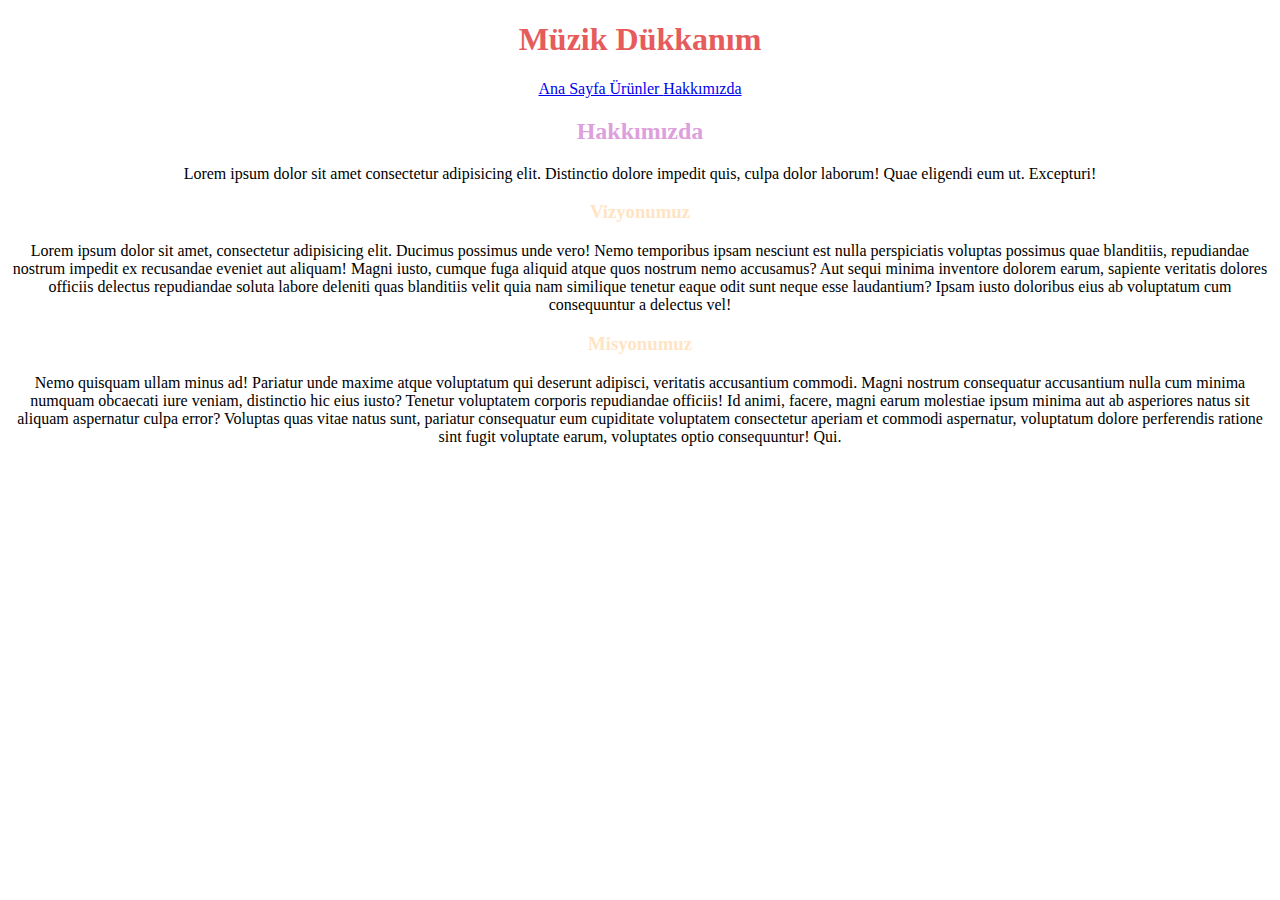
==== aboutUs.html @ 96beb973 "css frontend patikası 1.ödev" ====
<!DOCTYPE html>
<html lang="en">
<head>
    <meta charset="UTF-8">
    <meta http-equiv="X-UA-Compatible" content="IE=edge">
    <meta name="viewport" content="width=device-width, initial-scale=1.0">
    <link rel="stylesheet" href="style.css">
    <title>Hakkımızda</title>
</head>
<body>
    <header class="center-header">
        <h1>Müzik Dükkanım</h1>
        <a href="index.html"> Ana Sayfa </a>
        <a href="products.html"> Ürünler </a>
        <a href="aboutUs.html"> Hakkımızda </a>
    </header>
    <article >
        <h2>Hakkımızda</h2>
        <p>Lorem ipsum dolor sit amet consectetur adipisicing elit. Distinctio dolore impedit quis, culpa dolor laborum! Quae eligendi eum ut. Excepturi!</p>
        <h3>Vizyonumuz</h3>
        <p>Lorem ipsum dolor sit amet, consectetur adipisicing elit. Ducimus possimus unde vero! Nemo temporibus ipsam nesciunt est nulla perspiciatis voluptas possimus quae blanditiis, repudiandae nostrum impedit ex recusandae eveniet aut aliquam! Magni iusto, cumque fuga aliquid atque quos nostrum nemo accusamus? Aut sequi minima inventore dolorem earum, sapiente veritatis dolores officiis delectus repudiandae soluta labore deleniti quas blanditiis velit quia nam similique tenetur eaque odit sunt neque esse laudantium? Ipsam iusto doloribus eius ab voluptatum cum consequuntur a delectus vel!</p>
        <h3>Misyonumuz</h3>
        <p>Nemo quisquam ullam minus ad! Pariatur unde maxime atque voluptatum qui deserunt adipisci, veritatis accusantium commodi. Magni nostrum consequatur accusantium nulla cum minima numquam obcaecati iure veniam, distinctio hic eius iusto? Tenetur voluptatem corporis repudiandae officiis! Id animi, facere, magni earum molestiae ipsum minima aut ab asperiores natus sit aliquam aspernatur culpa error? Voluptas quas vitae natus sunt, pariatur consequatur eum cupiditate voluptatem consectetur aperiam et commodi aspernatur, voluptatum dolore perferendis ratione sint fugit voluptate earum, voluptates optio consequuntur! Qui.</p>

    </article>
</body>
</html>
---- style.css ----
h1 {
    color: rgb(230, 91, 91);
    text-align: center;
}

h2 {
    color: plum;
    text-align: center;
}

h3 {
    color: bisque;
    text-align: center;
}

p {
    text-align: center;
}

.center-header{
    text-align: center;
}

div.container {
    text-align: center;
  }
  
ul.myUL {
    display: inline-block;
    text-align: left;
 

  }

article.container{
    text-align: center;
}

.center
{
 text-align: center;
 list-style-position: inside;
}
ol.center li
{
 text-align: left;
 margin-left: 40%;
}
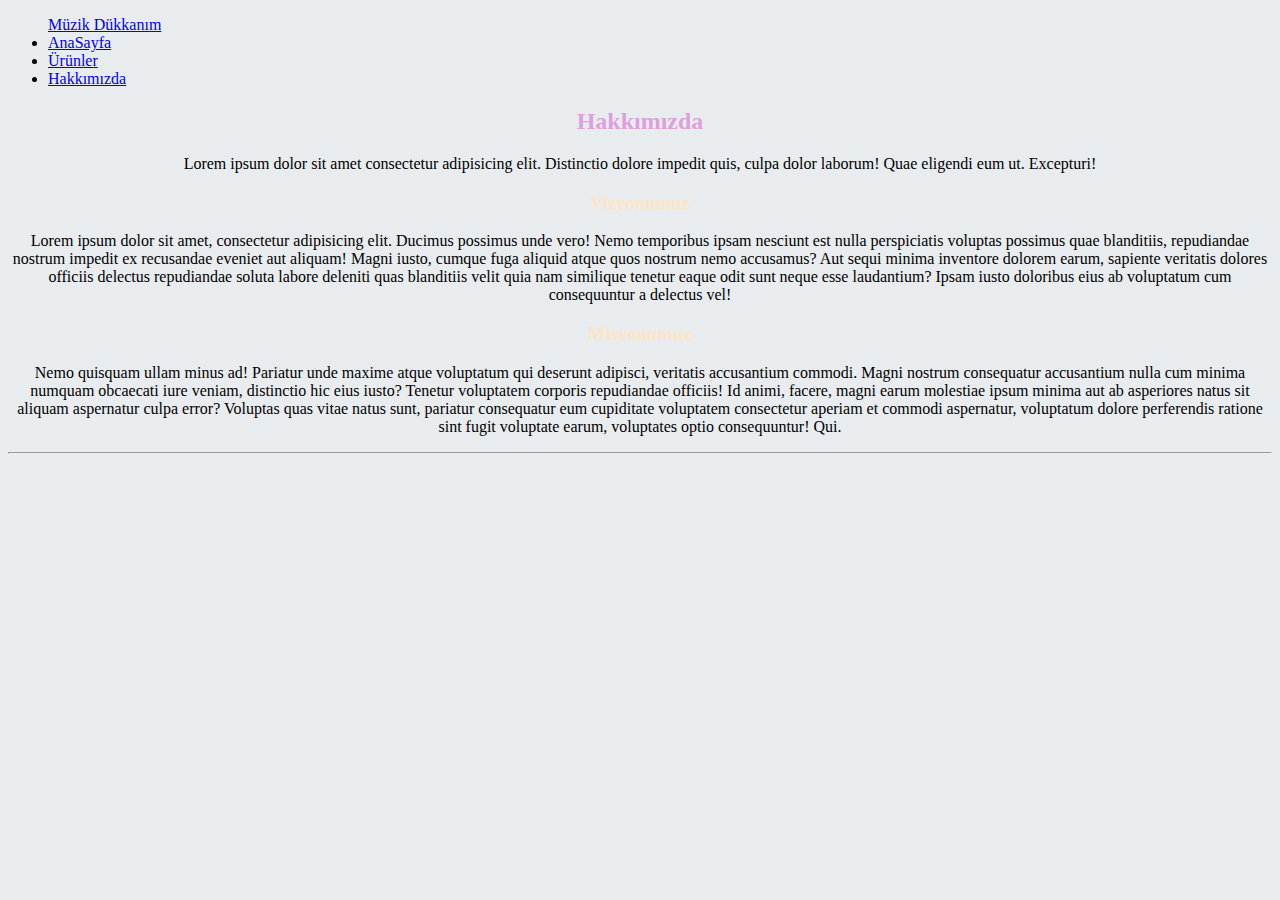
==== commit e4c460ef: "bootsrap homework" ====
--- a/aboutUs.html
+++ b/aboutUs.html
@@ -3,25 +3,49 @@
 <head>
     <meta charset="UTF-8">
     <meta http-equiv="X-UA-Compatible" content="IE=edge">
-    <meta name="viewport" content="width=device-width, initial-scale=1.0">
+    <meta name="viewport" content="width=device-width, initial-scale=1.0 shrink-to-fit=no">
     <link rel="stylesheet" href="style.css">
+    <link rel="stylesheet" href="https://cdn.jsdelivr.net/npm/bootstrap@4.5.3/dist/css/bootstrap.min.css" integrity="sha384-TX8t27EcRE3e/ihU7zmQxVncDAy5uIKz4rEkgIXeMed4M0jlfIDPvg6uqKI2xXr2" crossorigin="anonymous">
+
     <title>Hakkımızda</title>
 </head>
-<body>
-    <header class="center-header">
-        <h1>Müzik Dükkanım</h1>
-        <a href="index.html"> Ana Sayfa </a>
-        <a href="products.html"> Ürünler </a>
-        <a href="aboutUs.html"> Hakkımızda </a>
-    </header>
-    <article >
-        <h2>Hakkımızda</h2>
-        <p>Lorem ipsum dolor sit amet consectetur adipisicing elit. Distinctio dolore impedit quis, culpa dolor laborum! Quae eligendi eum ut. Excepturi!</p>
-        <h3>Vizyonumuz</h3>
-        <p>Lorem ipsum dolor sit amet, consectetur adipisicing elit. Ducimus possimus unde vero! Nemo temporibus ipsam nesciunt est nulla perspiciatis voluptas possimus quae blanditiis, repudiandae nostrum impedit ex recusandae eveniet aut aliquam! Magni iusto, cumque fuga aliquid atque quos nostrum nemo accusamus? Aut sequi minima inventore dolorem earum, sapiente veritatis dolores officiis delectus repudiandae soluta labore deleniti quas blanditiis velit quia nam similique tenetur eaque odit sunt neque esse laudantium? Ipsam iusto doloribus eius ab voluptatum cum consequuntur a delectus vel!</p>
-        <h3>Misyonumuz</h3>
-        <p>Nemo quisquam ullam minus ad! Pariatur unde maxime atque voluptatum qui deserunt adipisci, veritatis accusantium commodi. Magni nostrum consequatur accusantium nulla cum minima numquam obcaecati iure veniam, distinctio hic eius iusto? Tenetur voluptatem corporis repudiandae officiis! Id animi, facere, magni earum molestiae ipsum minima aut ab asperiores natus sit aliquam aspernatur culpa error? Voluptas quas vitae natus sunt, pariatur consequatur eum cupiditate voluptatem consectetur aperiam et commodi aspernatur, voluptatum dolore perferendis ratione sint fugit voluptate earum, voluptates optio consequuntur! Qui.</p>
+<body style="background-color: #E9ECEF;">
+    <nav class="navbar navbar-expand-sm navbar-dark bg-dark">
+        <ul class="navbar-nav me-auto order-0 ">
+            <a class="navbar-brand text-danger" href="index.html">Müzik Dükkanım</a>
+          <li class="nav-item">
+            <a class="nav-link active" aria-current="page" href="index.html">AnaSayfa</a>
+          </li>
+          <li class="nav-item">
+            <a class="nav-link" href="products.html">Ürünler</a>
+          </li>
+          <li class="nav-item">
+            <a class="nav-link" href="aboutUs.html">Hakkımızda</a>
+          </li>
+        </ul>
+  </nav>
 
-    </article>
+    <div class="container ">
+   
+        <div class="content mt-5">
+            <div class="border-light ">
+
+                <h2>Hakkımızda</h2>
+                <p>Lorem ipsum dolor sit amet consectetur adipisicing elit. Distinctio dolore impedit quis, culpa dolor laborum! Quae eligendi eum ut. Excepturi!</p>
+                <h3>Vizyonumuz</h3>
+                <p>Lorem ipsum dolor sit amet, consectetur adipisicing elit. Ducimus possimus unde vero! Nemo temporibus ipsam nesciunt est nulla perspiciatis voluptas possimus quae blanditiis, repudiandae nostrum impedit ex recusandae eveniet aut aliquam! Magni iusto, cumque fuga aliquid atque quos nostrum nemo accusamus? Aut sequi minima inventore dolorem earum, sapiente veritatis dolores officiis delectus repudiandae soluta labore deleniti quas blanditiis velit quia nam similique tenetur eaque odit sunt neque esse laudantium? Ipsam iusto doloribus eius ab voluptatum cum consequuntur a delectus vel!</p>
+                <h3>Misyonumuz</h3>
+                <p>Nemo quisquam ullam minus ad! Pariatur unde maxime atque voluptatum qui deserunt adipisci, veritatis accusantium commodi. Magni nostrum consequatur accusantium nulla cum minima numquam obcaecati iure veniam, distinctio hic eius iusto? Tenetur voluptatem corporis repudiandae officiis! Id animi, facere, magni earum molestiae ipsum minima aut ab asperiores natus sit aliquam aspernatur culpa error? Voluptas quas vitae natus sunt, pariatur consequatur eum cupiditate voluptatem consectetur aperiam et commodi aspernatur, voluptatum dolore perferendis ratione sint fugit voluptate earum, voluptates optio consequuntur! Qui.</p>
+                <hr>
+            </div>
+            
+        </div>
+    </div>
+
+
+
+    <script src="https://code.jquery.com/jquery-3.5.1.slim.min.js" integrity="sha384-DfXdz2htPH0lsSSs5nCTpuj/zy4C+OGpamoFVy38MVBnE+IbbVYUew+OrCXaRkfj" crossorigin="anonymous"></script>
+    <script src="https://cdn.jsdelivr.net/npm/bootstrap@4.5.3/dist/js/bootstrap.bundle.min.js" integrity="sha384-ho+j7jyWK8fNQe+A12Hb8AhRq26LrZ/JpcUGGOn+Y7RsweNrtN/tE3MoK7ZeZDyx" crossorigin="anonymous"></script>
+
 </body>
 </html>--- a/style.css
+++ b/style.css
@@ -1,6 +1,21 @@
+body{
+    background-color: #9fb3c8;
+}
+
+.card{
+    width: auto;
+    float: left;
+    padding: 5%;
+    margin-right: 5%;
+    /* background-color: aqua; */
+    /* border-radius: 10px; */
+}
+
 h1 {
     color: rgb(230, 91, 91);
     text-align: center;
+    
+    
 }
 
 h2 {
